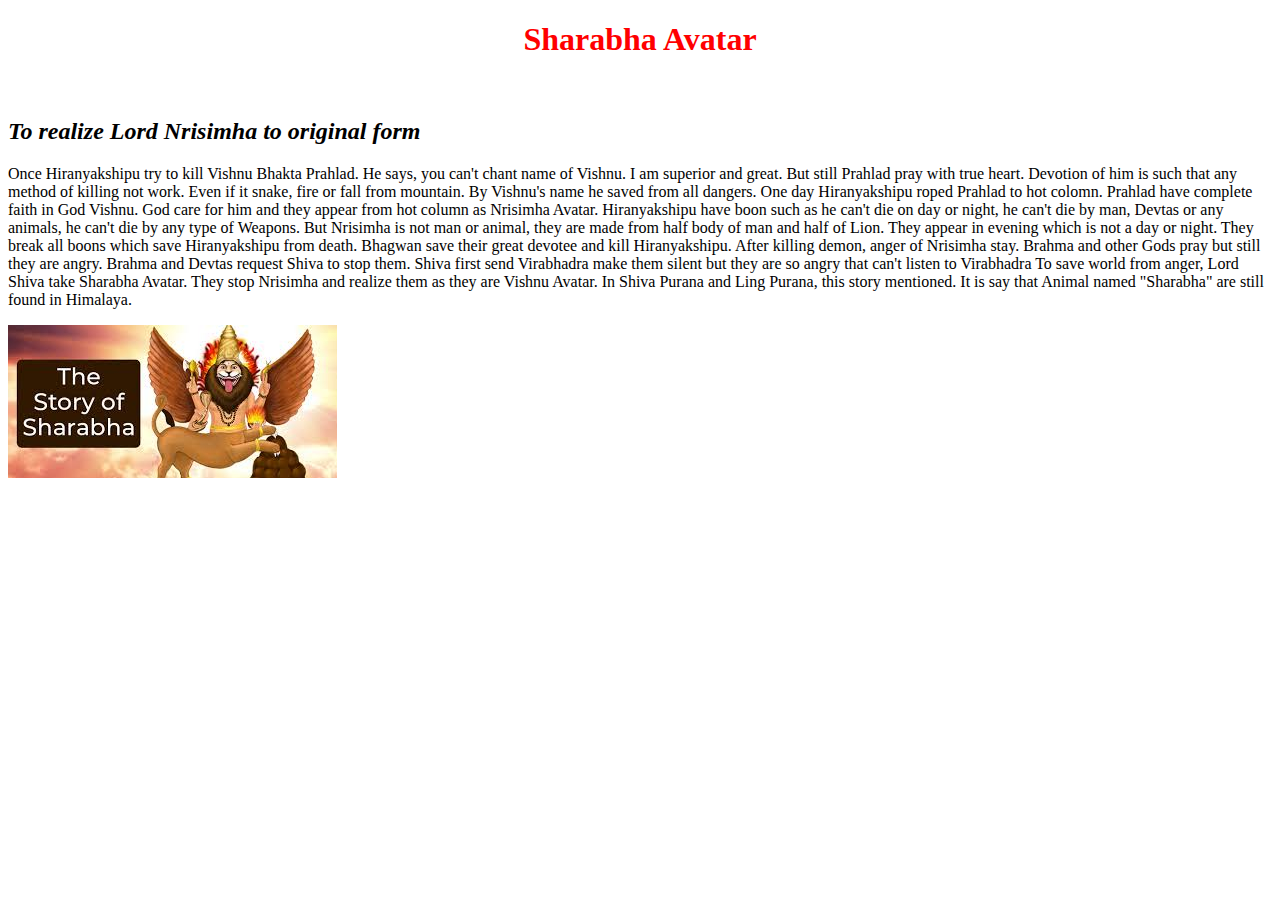
==== rudra1.html @ 0de9155e "Add files via upload" ====
<!DOCTYPE html>
<html lang="en">
<head>
    <meta charset="UTF-8">
    <meta name="viewport" content="width=device-width, initial-scale=1.0">
    <title>Rudra1</title>
    <link rel="stylesheet" href="first.css">
</head>
<body>
    <h1 id = "r">Sharabha Avatar</h1>
    <Br>
    <h2 id = "a">To realize Lord Nrisimha to original form
    </h2>
        <p id = "p1">Once Hiranyakshipu try to kill Vishnu Bhakta Prahlad. He says, you can't chant name of Vishnu. I am superior and great.

            But still Prahlad pray with true heart. Devotion of him is such that any method of killing not work. Even if it snake, fire or fall from mountain. By Vishnu's name he saved from all dangers.
            
            One day Hiranyakshipu roped Prahlad to hot colomn. Prahlad have complete faith in God Vishnu. God care for him and they appear from hot column as Nrisimha Avatar.
            
            Hiranyakshipu have boon such as he can't die on day or night, he can't die by man, Devtas or any animals, he can't die by any type of Weapons.
            
            But Nrisimha is not man or animal, they are made from half body of man and half of Lion. They appear in evening which is not a day or night. They break all boons which save Hiranyakshipu from death.
            
            Bhagwan save their great devotee and kill Hiranyakshipu.
            
            After killing demon, anger of Nrisimha stay. Brahma and other Gods pray but still they are angry.
            
            Brahma and Devtas request Shiva to stop them. Shiva first send Virabhadra make them silent but they are so angry that can't listen to Virabhadra
            
            To save world from anger, Lord Shiva take Sharabha Avatar. They stop Nrisimha and realize them as they are Vishnu Avatar.
            
            In Shiva Purana and Ling Purana, this story mentioned. It is say that Animal named "Sharabha" are still found in Himalaya.
            </p>
            <image src ="/Sharabha Avatar.jpg"alt = 'Random image'></image>
</body>
</html>
---- first.css ----
button{
    text-align: center;
    margin-left: 500px;
}
#id1{
    margin-bottom: 25px;
}
#id2{
    margin-bottom: 25px;
}
#id3{
    margin-bottom: 25px;
}
#id4{
    margin-bottom: 25px;
}
#id5{
    margin-bottom: 25px;
}
#id6{
    margin-bottom: 25px;
}
#id7{
    margin-bottom: 25px;
}
#id8{
    margin-bottom: 25px;
}
#id9{
    margin-bottom: 25px;
}
#id10{
    margin-bottom: 25px;
}
#id11{
    margin-bottom: 25px;
}
#id12{
    margin-bottom: 25px;
}
#b1{
    background-image: url("mahadev.jpg");   
    background-size:auto;
}
h1{
    color :white;
    text-align: center;
}
#r{
    color: red;
}
#p1{
    font-family: Cambria;
}
#a{
    font-style: italic;
}
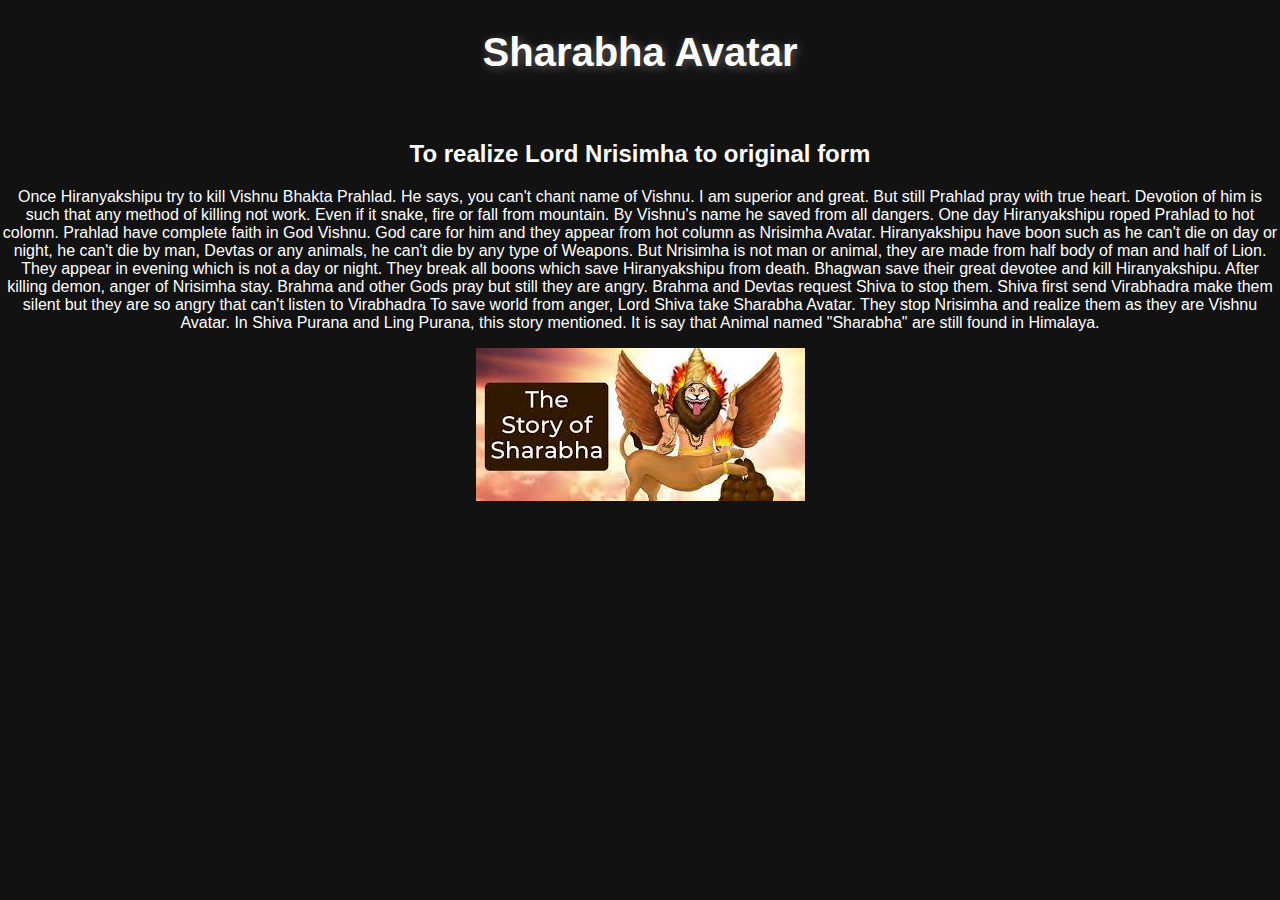
==== commit 5387c2ac: "Update rudra1.html" ====
--- a/rudra1.html
+++ b/rudra1.html
@@ -4,7 +4,7 @@
     <meta charset="UTF-8">
     <meta name="viewport" content="width=device-width, initial-scale=1.0">
     <title>Rudra1</title>
-    <link rel="stylesheet" href="first.css">
+    <link rel="stylesheet" href="rudra1.css">
 </head>
 <body>
     <h1 id = "r">Sharabha Avatar</h1>
@@ -33,4 +33,4 @@
             </p>
             <image src ="/Sharabha Avatar.jpg"alt = 'Random image'></image>
 </body>
-</html>+</html>
--- a/rudra1.css
+++ b/rudra1.css
@@ -0,0 +1,50 @@
+/* General Styling */
+body {
+    font-family: 'Arial', sans-serif;
+    background-color: #121212; /* Dark background */
+    color: white;
+    text-align: center;
+    margin: 0;
+    padding: 0;
+}
+
+/* Heading Styles */
+h1 {
+    font-size: 2.5rem;
+    font-weight: bold;
+    margin-top: 30px;
+    text-shadow: 2px 2px 10px rgba(255, 255, 255, 0.3);
+}
+
+/* Button Styling */
+button {
+    display: block;
+    width: 250px;
+    padding: 10px;
+    margin: 10px auto;
+    font-size: 1.2rem;
+    color: black;
+    background: white;
+    border: none;
+    border-radius: 5px;
+    cursor: pointer;
+    transition: 0.3s ease-in-out;
+    box-shadow: 0px 4px 10px rgba(255, 255, 255, 0.2);
+}
+
+button:hover {
+    background: gold;
+    color: black;
+    transform: scale(1.1);
+}
+
+/* Make It Responsive */
+@media (max-width: 768px) {
+    h1 {
+        font-size: 2rem;
+    }
+    button {
+        width: 200px;
+        font-size: 1rem;
+    }
+}
